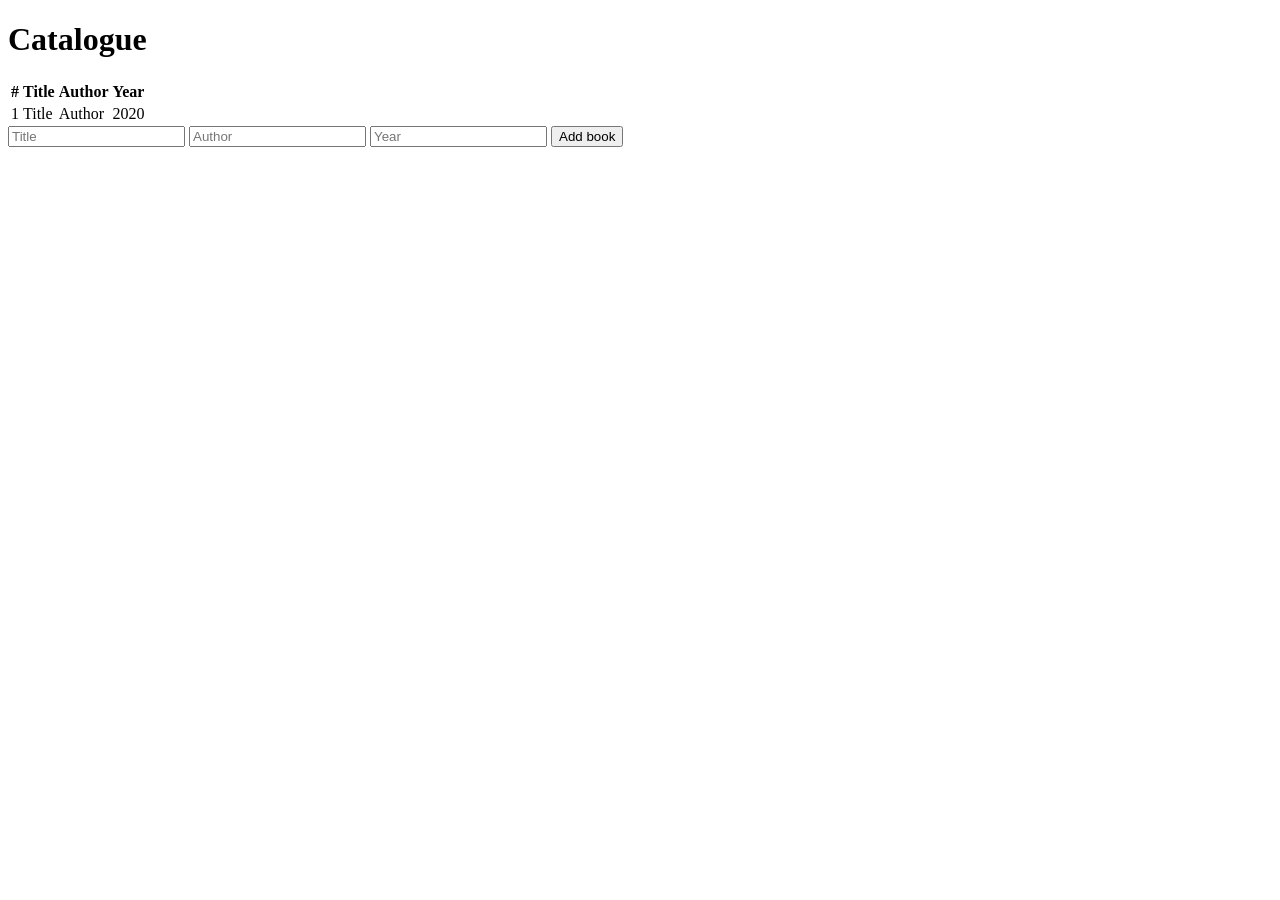
==== src/main/resources/templates/books/list.html @ 0d5b7215 "lab05: REST and MVC controllers, model, view, static resources" ====
<!DOCTYPE html>
<html xmlns:th="http://www.thymeleaf.org">
<head>
    <meta charset="UTF-8">
    <title th:text="${title}">Catalogue</title>
    <link rel="stylesheet" th:href="@{/css/app.css}">
</head>
<body>
<h1 th:text="${title}">Catalogue</h1>

<p th:if="${message}" class="flash" th:text="${message}"></p>

<table>
    <tr><th>#</th><th>Title</th><th>Author</th><th>Year</th></tr>
    <tr th:each="book : ${books}">
        <td th:text="${book.id}">1</td>
        <td th:text="${book.title}">Title</td>
        <td th:text="${book.author}">Author</td>
        <td th:text="${book.year}">2020</td>
    </tr>
</table>

<form method="post" action="/books" class="add">
    <input name="title" placeholder="Title" required>
    <input name="author" placeholder="Author" required>
    <input name="year" type="number" placeholder="Year" required>
    <button type="submit">Add book</button>
</form>
</body>
</html>
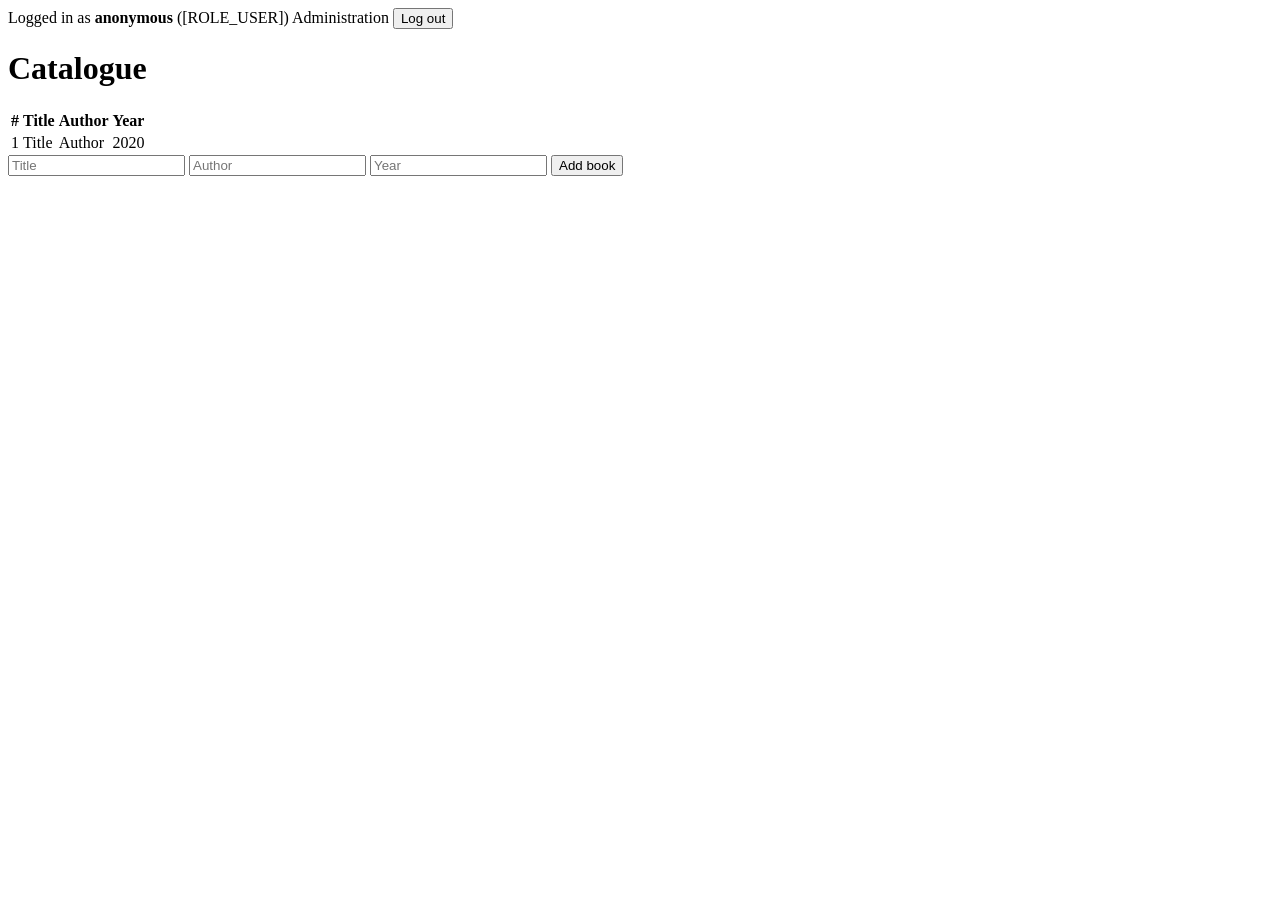
==== commit cd4293b6: "lab10: spring security, database users, bcrypt, roles, csrf, login attempt limiting" ====
--- a/src/main/resources/templates/books/list.html
+++ b/src/main/resources/templates/books/list.html
@@ -1,11 +1,21 @@
 <!DOCTYPE html>
-<html xmlns:th="http://www.thymeleaf.org">
+<html xmlns:th="http://www.thymeleaf.org"
+      xmlns:sec="http://www.thymeleaf.org/extras/spring-security">
 <head>
     <meta charset="UTF-8">
     <title th:text="${title}">Catalogue</title>
     <link rel="stylesheet" th:href="@{/css/app.css}">
 </head>
 <body>
+<div>
+    Logged in as <b sec:authentication="name">anonymous</b>
+    (<span sec:authentication="principal.authorities">[ROLE_USER]</span>)
+    <a sec:authorize="hasRole('ADMIN')" th:href="@{/admin}">Administration</a>
+    <form th:action="@{/logout}" method="post" style="display:inline">
+        <button type="submit">Log out</button>
+    </form>
+</div>
+
 <h1 th:text="${title}">Catalogue</h1>
 
 <p th:if="${message}" class="flash" th:text="${message}"></p>
@@ -20,11 +30,11 @@
     </tr>
 </table>
 
-<form method="post" action="/books" class="add">
+<form method="post" th:action="@{/books}" class="add">
     <input name="title" placeholder="Title" required>
     <input name="author" placeholder="Author" required>
     <input name="year" type="number" placeholder="Year" required>
     <button type="submit">Add book</button>
 </form>
 </body>
-</html>+</html>
